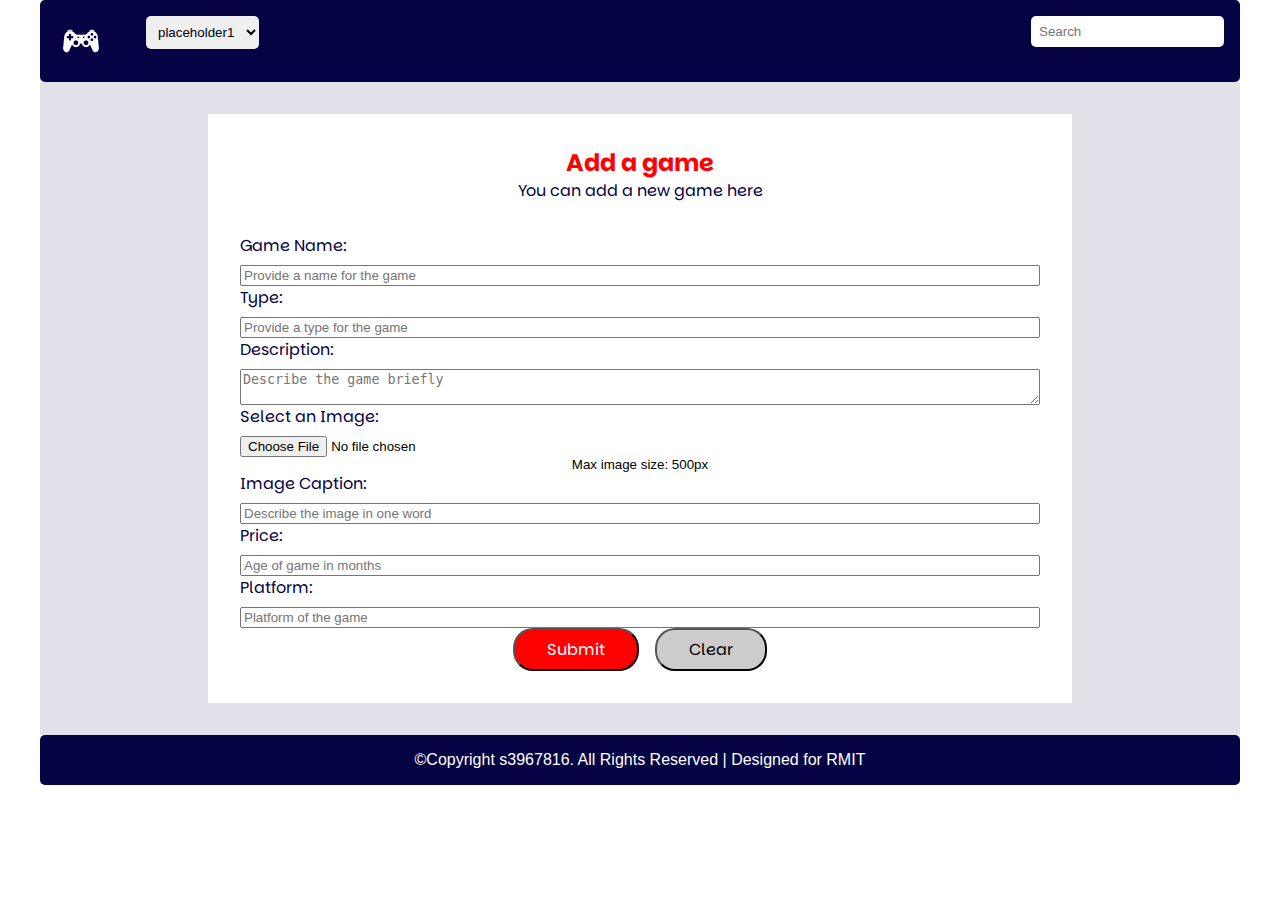
==== a1/add.html @ 748704f8 "forms file done with css stying updates" ====
<!DOCTYPE html>
<html lang="en">

<head>
    <meta charset="UTF-8">
    <meta name="viewport" content="width=device-width, initial-scale=1.0">
    <title>Add a Game</title>
    <meta name="author" content="Nikhil_cherukuri">
    <link rel="icon" href="images/favicon.ico" type="image/x-icon">
    <link rel="stylesheet" href="style.css">
    <link href="https://fonts.googleapis.com/css2?family=Parkinsans:wght@300..800&display=swap" rel="stylesheet">
    <link href="https://fonts.googleapis.com/css2?family=Ga+Maamli&display=swap" rel="stylesheet">
</head>

</head>

<body>
    <nav>
        <img src="images/logo.png" alt="controller Logo" class="nav-logo">
        <select>
            <option>placeholder1</option>
            <option>placeholder2</option>
            <option>placeholder3</option>
            <option>placeholder4</option>
            
        </select>
        <input type="text" placeholder="Search">
    </nav>
    <main>
        <section class="form-container">
            <h2 class="form-title">Add a game</h2>
            <p class="form-subtitle">You can add a new game here</p>
            <form>
                <label for="game-name">Game Name:</label>
                <input type="text" id="game-name" name="game-name" placeholder="Provide a name for the game" required>

                <label for="type">Type:</label>
                <input type="text" id="type" name="type" placeholder="Provide a type for the game" required>

                <label for="description">Description:</label>
                <textarea id="description" name="description" placeholder="Describe the game briefly" required></textarea>

                <label for="file">Select an Image:</label>
                <input type="file" id="file" name="file" accept="image/*">
                <small>Max image size: 500px</small>

                <label for="image-caption">Image Caption:</label>
                <input type="text" id="image-caption" name="image-caption" placeholder="Describe the image in one word" required>

                <label for="age">Price:</label>
                <input type="number" id="age" name="age" placeholder="Age of game in months" required>

                <label for="platform">Platform:</label>
                <input type="text" id="platform" name="platform" placeholder="Platform of the game" required>

                <div class="form-buttons">
                    <button type="submit" class="submit-button">Submit</button>
                    <button type="reset" class="reset-button">Clear</button>
                </div>
            </form>
        </section>
    </main>
    <footer>&copy;Copyright s3967816. All Rights Reserved | Designed for RMIT</footer>
</body>

</html>
---- a1/style.css ----
body {
    font-family: Arial, sans-serif;
    margin: 0 auto; 
    padding: 0;
    max-width: 1200px; 
}

nav {
    background-color: #050344;
    color: #fff;
    padding: 1rem;
    overflow: hidden; 
    border-radius: 5px;
}

.nav-logo {
    max-width: 50px;
    height: auto;
    margin-right: 20px;
    float: left; 
}

nav select {
    margin-left: 20px;
    padding: 0.5rem;
    border-radius: 5px;
    border: none;
    float: left; 
}

nav input[type="text"] {
    margin-left: 20px;
    padding: 0.5rem;
    border-radius: 5px;
    border: none;
    float: right; 
}

main {
    padding: 2rem;
    background-color: #cfccd899;
    text-align: center; 
    position: relative; 
    min-height: 400px;
}

.image-container {
    position: absolute;
    top: 20%;
    right: 0;
    transform: translateY(80%);
    transform: translateX(-50%);
}

.profile-image {
    max-width: 200px; 
    height: 200px;
    border-radius: 100%; 
}

footer {
    background-color: #050344;
    color: #fff;
    padding: 1rem;
    text-align: center;
    border-radius: 5px;
    margin-top: 0; 
}

.gamesrus-title {
    font-family: 'Ga Maamli', sans-serif;
    font-size: 3rem; 
    color: #ff0000; 
    margin: 0;
    text-align: left; 
    padding-top: 5rem; 
    padding-bottom: 3rem;
}

.index-heading {
    font-family: 'Parkinsans', sans-serif;
    font-size: 2rem;
    color: #050344; 
    margin: 0;
    text-align: left; 
    padding-top: 0rem; 
    font-weight: bold;
}

.gamespage-title {
    font-family: "Ysabeau SC", sans-serif;
    font-size: 16px; 
    color: #ff0000; 
    text-align: center; 
    margin: 0;
}

.info {
    font-family: "Ysabeau SC", sans-serif;
    font-size: 10px; 
    color: #050344; 
    text-align: center; 
    margin: 0;
    padding-top: 1rem; 
}

.games-page-image {
    max-width: 500px; 
    height: 300px;
    border-radius: 5%; 
    padding-top: 10px; 
}

.table {
    margin-top: 10px;
    transform: translateY(-320px);
}

table {
    width: 700px;
    border-collapse: collapse;
    transform: translateX(450px);
}

th, td {
    border: 1px solid #fffefe;
    padding: 8px;
}

th {
    background-color: #ff0000;
    color: white;
    text-align: left;
}

td {
    text-align: left;
    color: #050344;
}

.form-container {
    background-color: #fff;
    padding: 2rem;
    box-shadow: 10px rgb(47, 44, 44);
    max-width: 800px;
    margin: 0 auto;
    text-align: center;
}

.form-title {
    font-family: 'Parkinsans', sans-serif;
    font-size: 1.5rem;
    color: #ff0000;
    margin: 0;
}

.form-subtitle {
    font-family: 'Parkinsans', sans-serif;
    font-size: 1rem;
    color: #050344;
    margin: 0 0 2rem 0;
}

form {
    display: flex;
    flex-direction: column;
}

label {
    font-family: 'Parkinsans', sans-serif;
    font-size: 1rem;
    color: #050344;
    margin-bottom: 0.5rem;
    text-align: left;
}

textarea {
    height: relative;
}

.form-buttons {
    display: flex;
    justify-content: center;
    gap: 1rem;
}

.submit-button {
    background-color: #ff0000;
    color: #fff;
    padding: 0.5rem 2rem;
    border-radius: 20px;
    font-family: 'Parkinsans', sans-serif;
    font-size: 1rem;
}

.reset-button {
    background-color: #ccc;
    color: #000;
    padding: 0.5rem 2rem;
    border-radius: 20px;
    font-family: 'Parkinsans', sans-serif;
    font-size: 1rem;
}
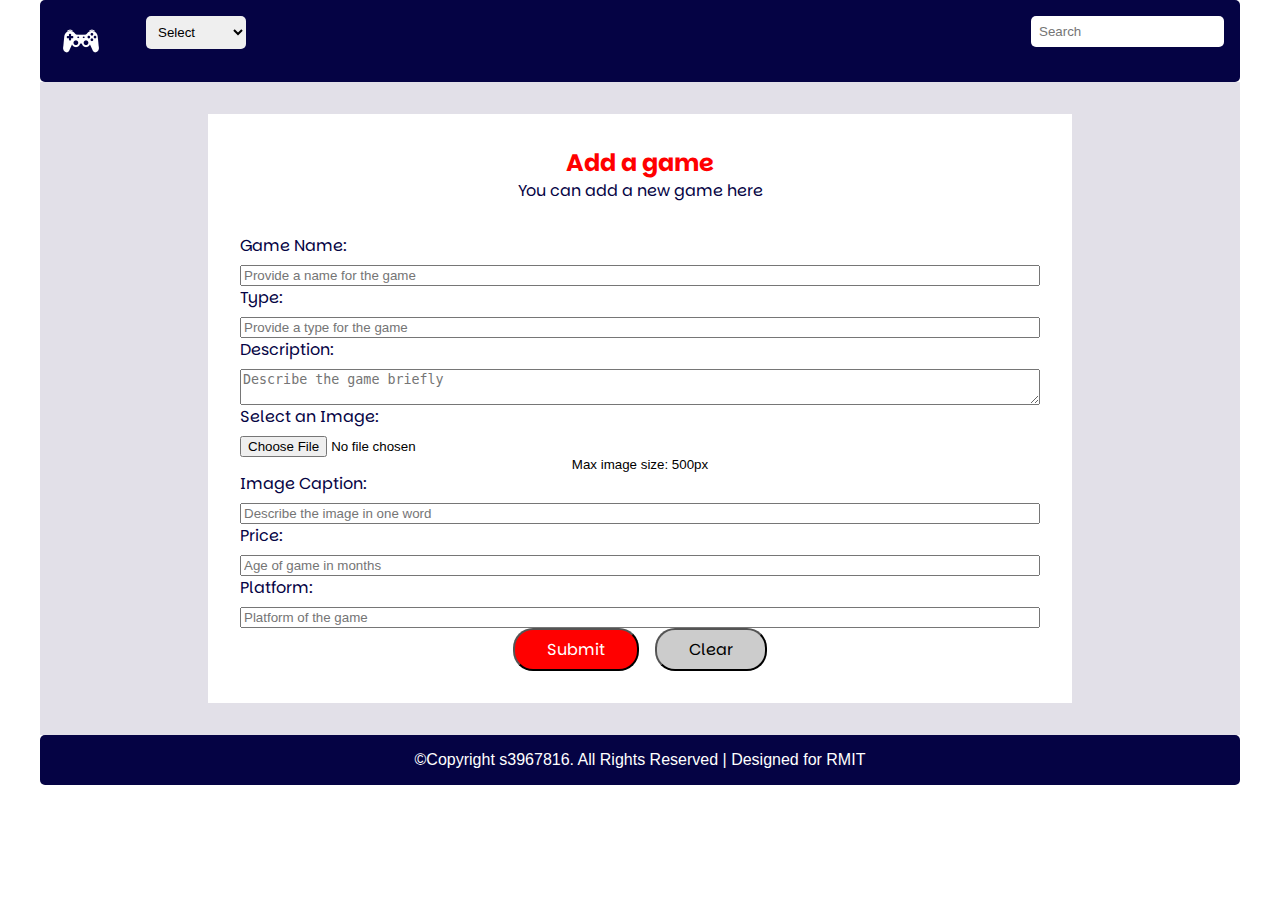
==== commit b41e6514: "small changes to all files to add dropdown navigation functionality and updates to gallery and ccs f" ====
--- a/a1/add.html
+++ b/a1/add.html
@@ -10,6 +10,8 @@
     <link rel="stylesheet" href="style.css">
     <link href="https://fonts.googleapis.com/css2?family=Parkinsans:wght@300..800&display=swap" rel="stylesheet">
     <link href="https://fonts.googleapis.com/css2?family=Ga+Maamli&display=swap" rel="stylesheet">
+    <link href="https://fonts.googleapis.com/css2?family=Parkinsans:wght@300..800&family=Ysabeau+SC:wght@1..1000&display=swap" rel="stylesheet">
+    <script src="main.js" defer></script>
 </head>
 
 </head>
@@ -18,10 +20,11 @@
     <nav>
         <img src="images/logo.png" alt="controller Logo" class="nav-logo">
         <select>
-            <option>placeholder1</option>
-            <option>placeholder2</option>
-            <option>placeholder3</option>
-            <option>placeholder4</option>
+            <option>Select</option>
+            <option>Home</option>
+            <option>Games</option>
+            <option>Add Game</option>
+            <option>Gallery</option>
             
         </select>
         <input type="text" placeholder="Search">
--- a/a1/style.css
+++ b/a1/style.css
@@ -109,6 +109,8 @@
     height: 300px;
     border-radius: 5%; 
     padding-top: 10px; 
+
+    transform: translateX(-80%);
 }
 
 .table {
@@ -200,4 +202,49 @@
     border-radius: 20px;
     font-family: 'Parkinsans', sans-serif;
     font-size: 1rem;
+}
+.gallery-title {
+    font-family: 'Parkinsans', sans-serif;
+    font-size: 13px;
+    color: #ff0000;
+    text-align: center;
+    margin-bottom: 1rem;
+}
+
+.gallery-description {
+    font-family: 'Parkinsans', sans-serif;
+    font-size: 10px;
+    color: #050344;
+    text-align: center;
+    margin-bottom: 2rem;
+}
+
+.gallery-container {
+    display: grid;
+    grid-template-columns: repeat(3, 1fr);
+    gap: 3rem;
+    padding: 2rem;
+}
+
+.gallery-item {
+    background-color: #fff;
+    border-radius: 10px;
+    text-align: center;
+    width: 250px;
+    transform: translateX(30px);
+   
+}
+
+.gallery-image {
+    width: 200px;
+    height: auto;
+    padding-top: 5px;
+    transform: translateY(10px);
+}
+.gallery-caption {
+    padding: 1rem;
+    font-family: 'Parkinsans', sans-serif;
+    font-size: 10px;
+    color: #ff0000;
+    text-decoration: underline;
 }